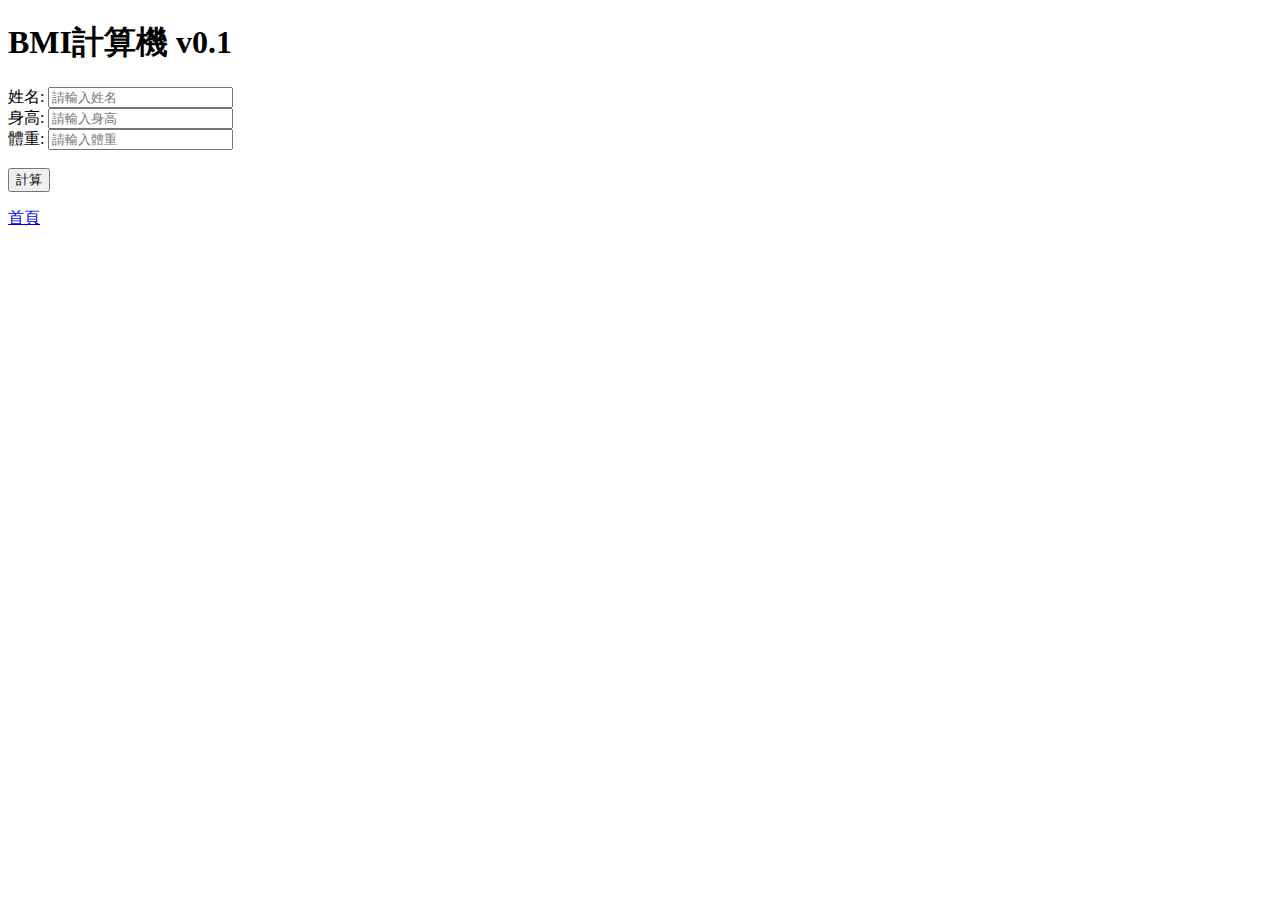
==== bmi.html @ 17df48d6 "完成BMI頁面" ====
<!DOCTYPE html>
<html lang="zh-Hant">

<head>
    <meta charset="utf-8">
    <meta name="viewport" content="width=device-width, initail-scale=1.0">
    <title>BMI計算機</title>
</head>

<body>
    <h1>BMI計算機 v0.1</h1>
    <form action="">
        <label for="name">姓名: </label>
        <input type="text" id="name" name="name" placeholder="請輸入姓名">
        <br>
        <label for="heigth">身高: </label>
        <input type="number" id="heigth" name="heigth" placeholder="請輸入身高" step="0.1" required>
        <br>
        <label for="weigth">體重: </label>
        <input type="number" id="weigth" name="weigth" placeholder="請輸入體重" step="0.1" required>
        <br><br>
        <button>計算</button>
    </form>

    <p><a href="index.html">首頁</a></p>
</body>

</html>
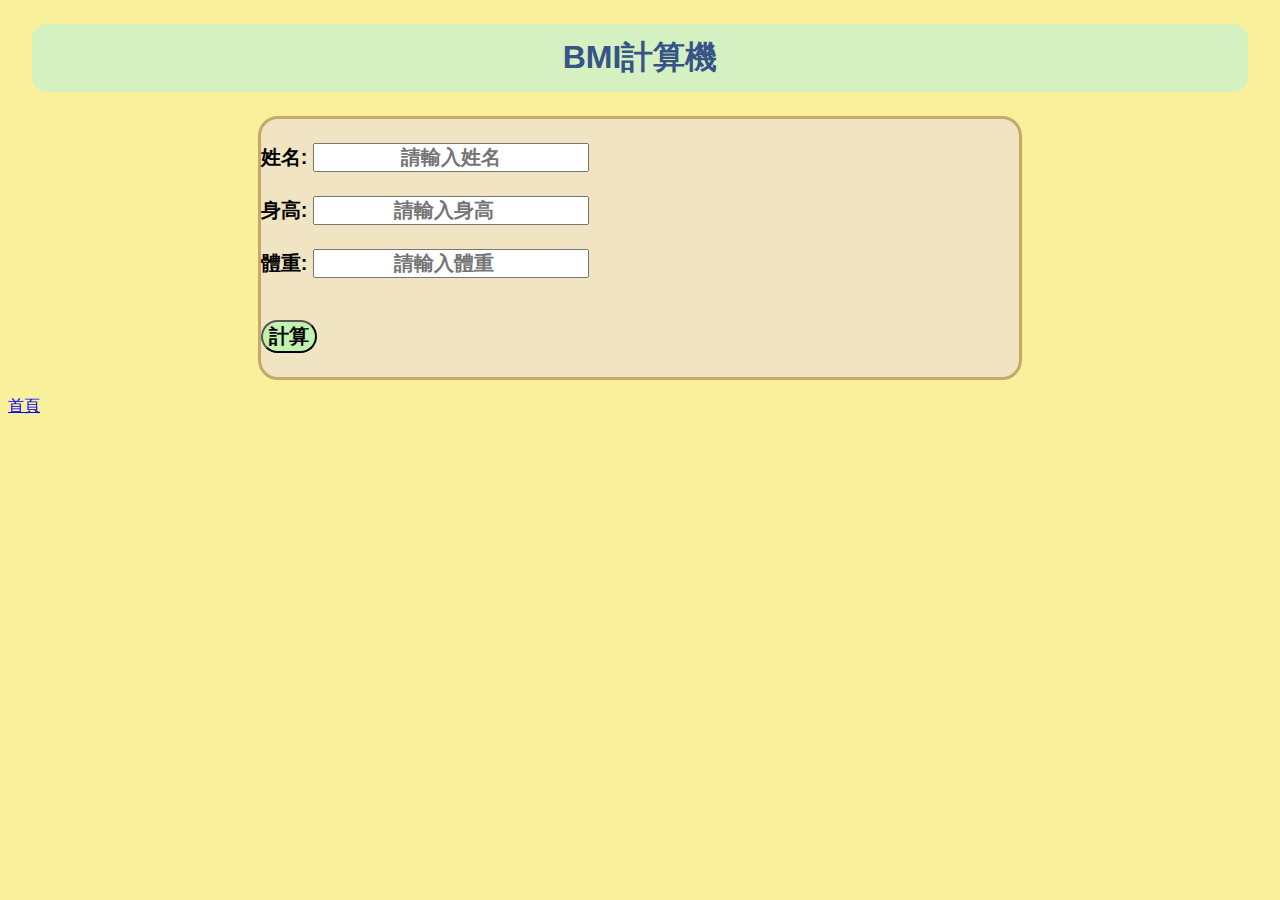
==== commit db8071ce: "完整CSS設計" ====
--- a/bmi.html
+++ b/bmi.html
@@ -5,10 +5,11 @@
     <meta charset="utf-8">
     <meta name="viewport" content="width=device-width, initail-scale=1.0">
     <title>BMI計算機</title>
+    <link rel="stylesheet" href="css/style.css">
 </head>
 
 <body>
-    <h1>BMI計算機 v0.1</h1>
+    <div class="title">BMI計算機</div>
     <form action="">
         <label for="name">姓名: </label>
         <input type="text" id="name" name="name" placeholder="請輸入姓名">
--- a/css/style.css
+++ b/css/style.css
@@ -0,0 +1,128 @@
+body {
+    background-color: #FAEF9B;
+    font-family: 標楷體, Haettenschweiler, 'Arial Narrow Bold', sans-serif;
+}
+
+u {
+    color: rgb(155, 14, 14);
+    background-color: rgb(160, 204, 253);
+    font-size: 25px;
+    font-weight: bold;
+
+}
+
+table {
+    width: 70%;
+    height: 300px;
+    margin: 0 auto;
+    text-align: center;
+    border: #365486 2px solid;
+}
+
+form {
+    background-color: #F1E4C3;
+    /*
+    因為目前和image同一層，因此無法讀取，需先跳出此層資料夾後，才有辦法正確讀取
+    background-image: url("../images/sven-mieke-optBC2FxCfc-unsplash.jpg");
+    background-size: cover;
+    */
+    color: black;
+    padding: 12px 0;
+    border-radius: 20px;
+    border: #C6A969 3px solid;
+    margin-top: 6px;
+    width: 60%;
+    margin: 0 auto;
+}
+
+input,
+textarea,
+label,
+button {
+    margin: 12px 0px;
+    font-size: 20px;
+    font-weight: bold;
+    text-align: center;
+}
+
+button {
+    background-color: #C1F2B0;
+    border-radius: 20px;
+}
+
+a {
+    color: blue;
+}
+
+a:hover {
+    color: #86B6F6;
+}
+
+a:active {
+    color: #000;
+}
+
+.title {
+    background-color: #D5F0C1;
+    color: #365486;
+    font-size: 32px;
+    font-weight: bold;
+    border-radius: 15px;
+    margin: 24px 24px 24px 24px;
+    text-align: center;
+    padding: 12px;
+}
+
+.eng-title {
+    font-family: 'Gill Sans', 'Gill Sans MT', Calibri, 'Trebuchet MS', sans-serif;
+}
+
+.sub-title {
+    /*inline、block、inline-block*/
+    display: inline-block;
+    background-color: #E6BAA3;
+    color: #e63420;
+    font-size: 25px;
+    border: black 3px solid;
+    margin: 12px;
+    padding: 10px;
+}
+
+.sub-img {
+    background-color: white;
+    padding: 3px;
+    width: 30%;
+}
+
+.table_head {
+    background-color: #86B6F6;
+}
+
+.table_body {
+    background-color: #EEF5FF;
+}
+
+#info {
+    background-color: #e0af19;
+    padding: 10px;
+}
+
+#container {
+    padding: 1rem;
+}
+
+#image_gym {
+    text-align: center;
+    background-color: #AAD9BB;
+    padding: 8px 0;
+}
+
+#video {
+    text-align: center;
+    padding: 1px;
+    border: #E6BAA3 2px
+}
+
+#post-form {
+    text-align: center;
+}